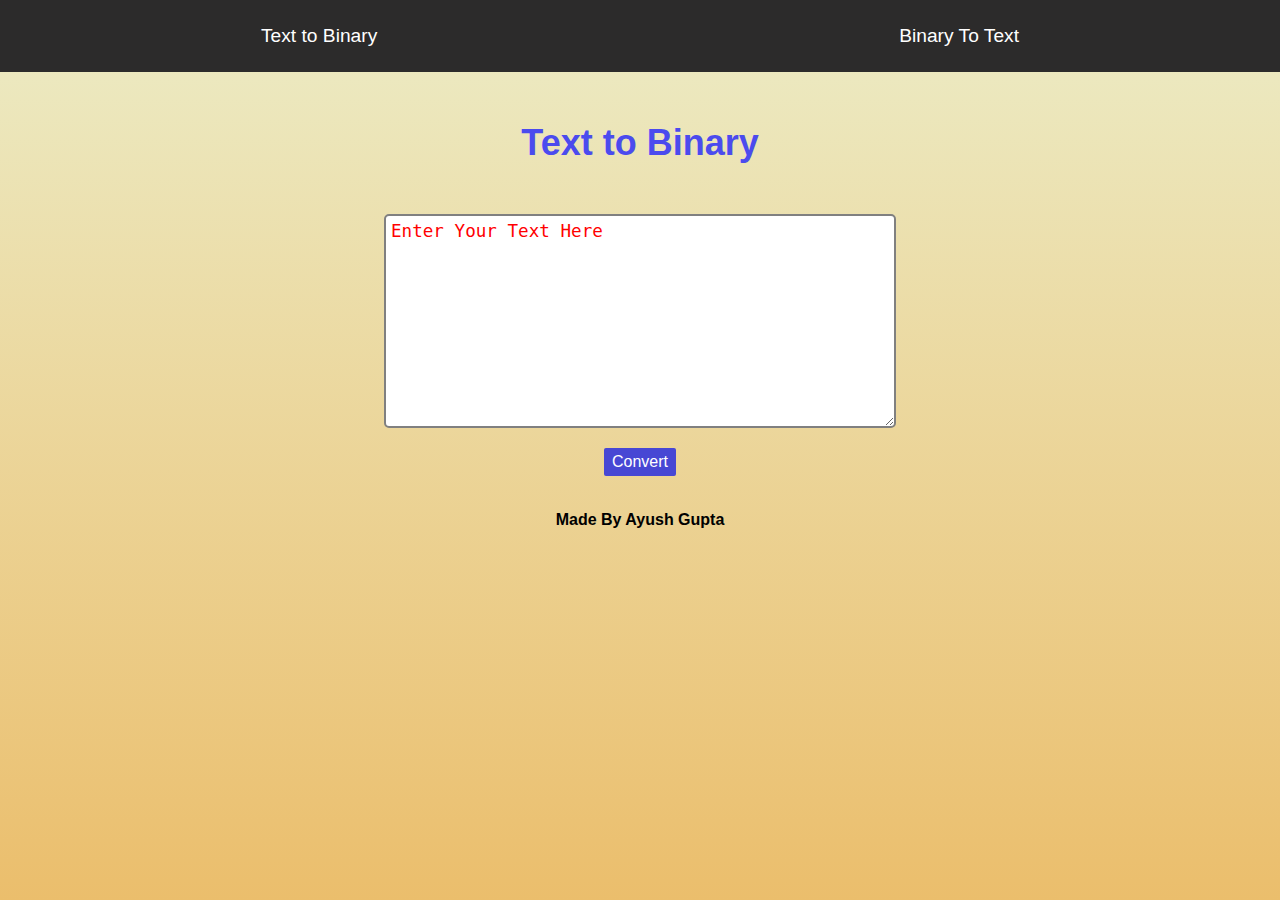
==== index.html @ b97d7ad5 "First Commmit" ====
<!DOCTYPE html>
<html lang="en">
  <head>
    <meta charset="UTF-8" />
    <meta http-equiv="X-UA-Compatible" content="IE=edge" />
    <meta name="viewport" content="width=device-width, initial-scale=1.0" />
    <link rel="stylesheet" href="styles.css" />
    <title>Text to Binary</title>
  </head>
  <body>
    <nav>
      <p><a href="./index.html">Text to Binary</a></p>
      <p><a href="./BinaryToText.html">Binary To Text</a></p>
    </nav>

    <div class="heading">
      <h2>Text to Binary</h2>
    </div>

    <form class="to-binary">
      <textarea
        placeholder="Enter Your Text Here"
        name=""
        id=""
        cols="30"
        rows="10"
      ></textarea>
      <button class="btn">Convert</button>
    </form>
    <div class="show"></div>

    <div class="footer">
      <p>Made By <a href="#">Ayush Gupta</a></p>
    </div>

    <script src="textToBinary.js"></script>
  </body>
</html>
---- styles.css ----
* {
  margin: 0px;
  padding: 0px;
  box-sizing: border-box;
}

body {
  font-family: sans-serif;
  background: linear-gradient(rgb(236, 236, 198),rgb(235, 190, 108));
  background-attachment: fixed;
}

nav {
  background-color: rgb(44, 43, 43);
  height: 8vh;
  display: flex;
  justify-content: space-around;
  align-items: center;
}

nav a {
  color: white;
  font-size: 1.2rem;
  text-decoration: none;
}

nav a:hover {
  font-weight: bold;
  text-decoration: underline;
}

.heading {
  text-align: center;
  margin: 50px;
  color: rgb(75, 75, 238);
  font-size: 1.5rem;
}

.to-binary,
.to-text {
  display: flex;
  flex-direction: column;
  justify-content: center;
  align-items: center;
}

textarea {
  width: 40%;
  padding: 5px;
  font-size: 1.1rem;
  border: 2px solid grey;
  border-radius: 5px;
}

textarea::placeholder {
  color: red;
}

.btn {
  margin: 20px;
  padding: 5px 8px 5px 8px;
  background-color: rgb(71, 71, 212);
  color: white;
  border: none;
  cursor: pointer;
  border-radius: 2px;
  font-size: 1rem;
}

.btn:hover {
  background-color: rgb(49, 49, 252);
}

.show {
  max-width: 100%;
  display: flex;
  justify-content: center;
  align-items: center;
}

.final-answer {
  max-width: 70%;
  max-height: 20vh;
  letter-spacing: 1px;
  font-weight: bold;
  overflow-y: scroll;
  background-color: rgb(252, 252, 117);
  border: 2px solid rgb(156, 156, 9);
  border-radius: 5px;
  padding: 10px;
  margin-bottom: 10px;
}

.footer {
  font-weight: bold;
  margin: 15px;
}

.footer p {
  text-align: center;
}

.footer p a {
  color: black;
  text-decoration: none;
}

.footer p a:hover {
  text-decoration: underline;
}

@media screen {
  
}
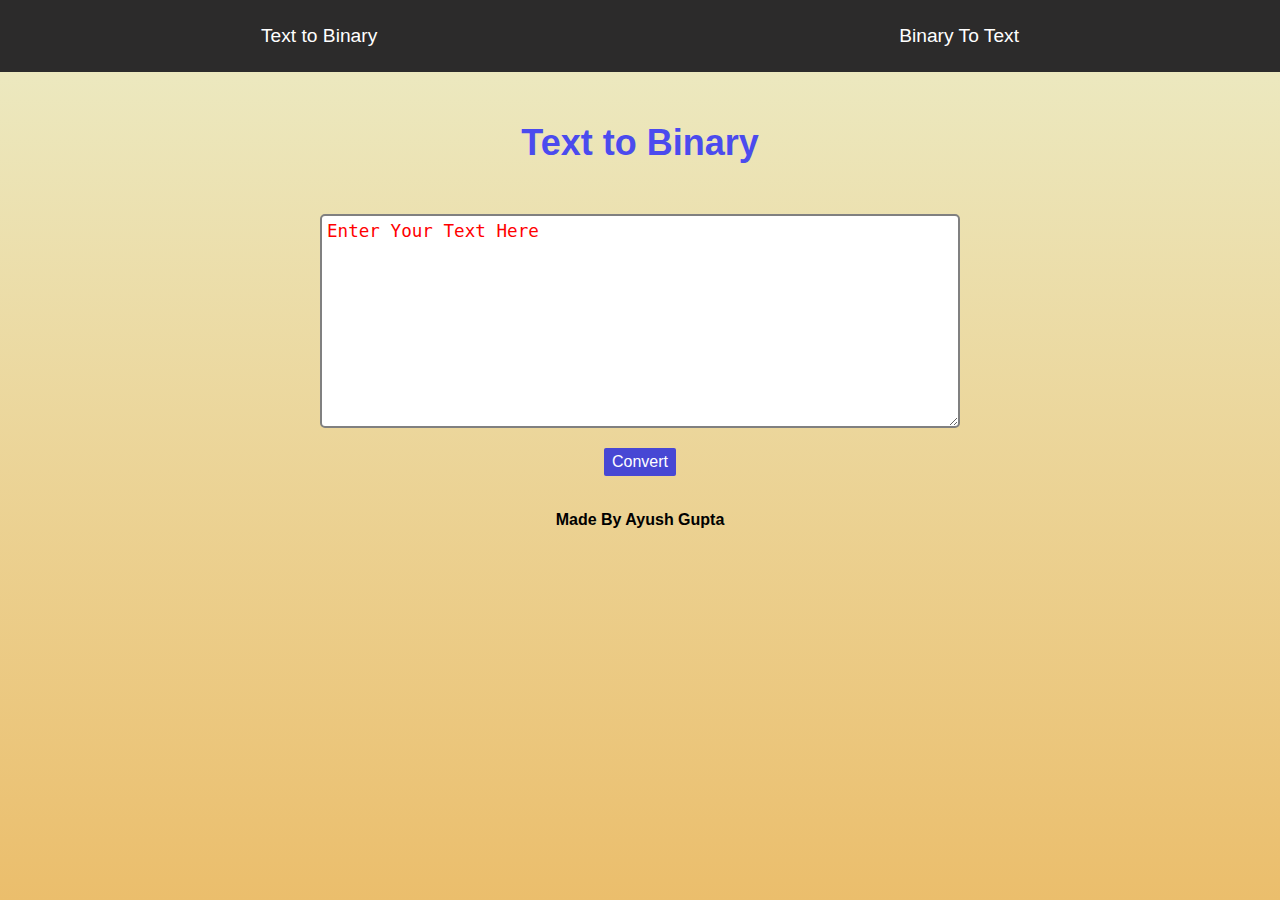
==== commit 7db3ae7e: "Added link" ====
--- a/index.html
+++ b/index.html
@@ -30,7 +30,12 @@
     <div class="show"></div>
 
     <div class="footer">
-      <p>Made By <a href="#">Ayush Gupta</a></p>
+      <p>
+        Made By
+        <a target="_blank" href="https://github.com/ayush-gupta-01/"
+          >Ayush Gupta</a
+        >
+      </p>
     </div>
 
     <script src="textToBinary.js"></script>
--- a/styles.css
+++ b/styles.css
@@ -45,7 +45,7 @@
 }
 
 textarea {
-  width: 40%;
+  width: 50%;
   padding: 5px;
   font-size: 1.1rem;
   border: 2px solid grey;
@@ -109,6 +109,20 @@
   text-decoration: underline;
 }
 
-@media screen {
-  
+@media screen and (max-width : 800px) {
+  textarea {
+    width: 60%;
+  }
+}
+
+@media screen and (max-width : 600px) {
+  textarea {
+    width: 80%;
+  }
+}
+
+@media screen and (max-width : 450px)  {
+  nav a{
+    font-size: 1rem;
+  }
 }